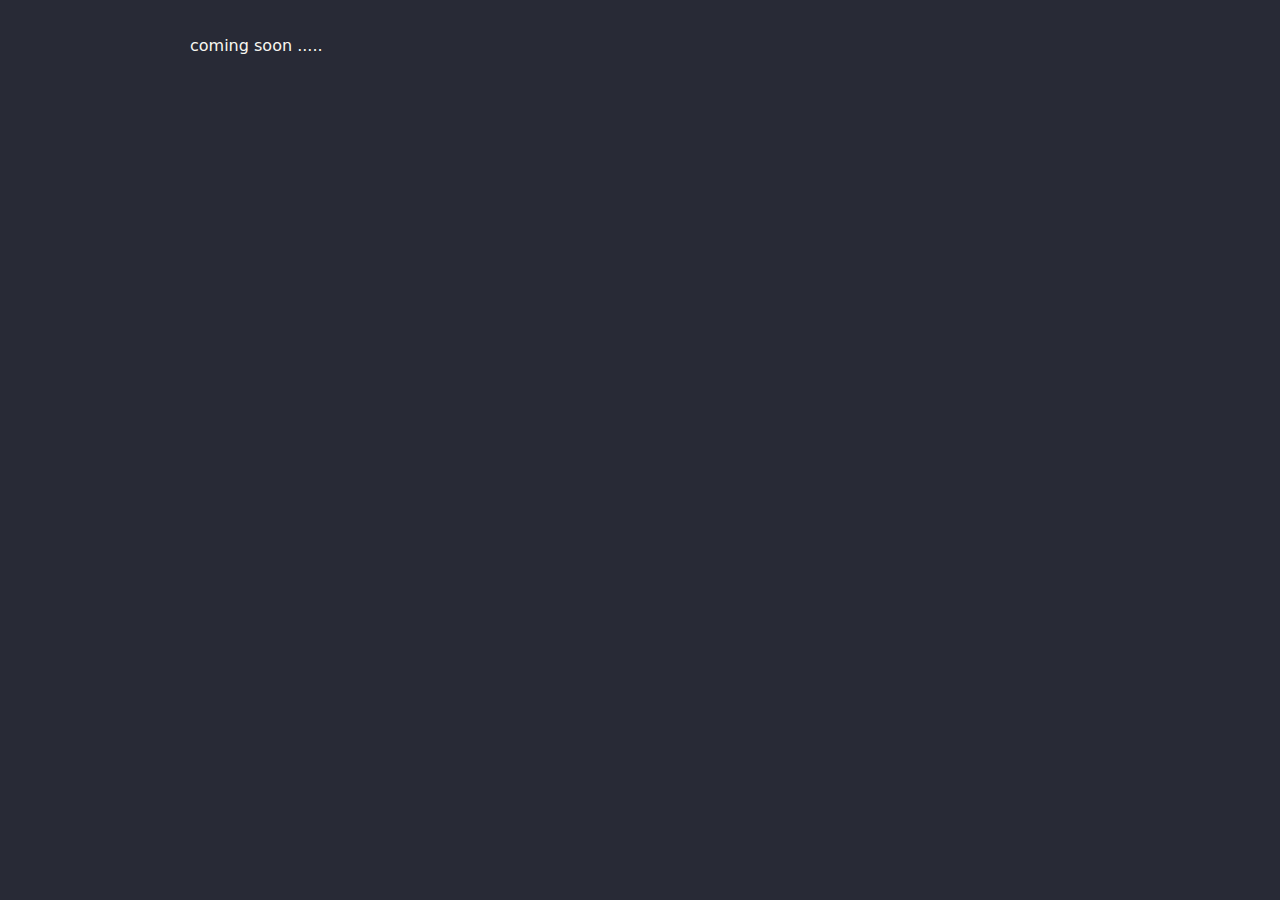
==== about.html @ 305b14df "added about.html" ====
<!DOCTYPE html>
<html lang="en">
<head>
    <meta charset="UTF-8">
    <meta name="viewport" content="width=device-width, initial-scale=1.0">
    <title>Document</title>
    <link rel="stylesheet" href="style.css">
</head>
<body class="blog">
    <p> coming soon .....</p>
</body>
</html>
---- style.css ----
body {
    --notion-font: ui-sans-serif,system-ui,-apple-system,BlinkMacSystemFont,"Segoe UI","Roboto","Oxygen","Ubuntu","Cantarell","Fira Sans","Droid Sans","Helvetica Neue","Noto Sans",sans-serif;
    font-family: var(--notion-font);
    overflow-x: hidden;
  }

.cont {
  font-size: 15px;

  max-width: 900px;

  margin: 0 auto;

  padding: 20px;

  /* flex: auto; */

  flex-direction: row;
}
.icon {
    margin: 0;
    text-align: center;
    font-size: 80px;
    padding: 20px;
  }
.container{
  display: flex;
  flex-direction: row;

  justify-content: space-between ;
  max-width: 900px;

  margin: 0 auto;

  padding: 20px;

}

.navbar{
  display: flex;
  flex-direction: row;
  flex-grow: 0.06;
  justify-content: space-between ;
}
.blog{
  display: flex;
  flex-direction: row;

  justify-content: space-between ;
  max-width: 900px;

  margin: 0 auto;

  padding: 20px;}

  .blog-title{
    display: flex;
    flex-direction: row;
  
    justify-content: space-between ;
    max-width: 900px;
  
    margin: 0 auto;
  
    padding: 20px;

  }

ul {
  list-style-type: none;
}
/* 
yacine theme */

/* vs-code theme: https://github.com/dracula/visual-studio-code/blob/master/src/dracula.yml */

main {
  font-family: Menlo, Monaco, 'Courier New', monospace;
  max-width: 38rem;
  padding: 2rem;
  margin: auto;
}

@media only screen and (max-device-width: 736px) {
  main {
    padding: 0rem;
  }
}

::selection {
  background: #44475A75;
}

body {
  background: #282A36;
  color:      #F8F8F2;
}

pre {
  background-color: #3c3836;
  padding: 1em;
  border: 0;
}

a, a:active, a:visited {
  color: #8BE9FD;
  /* background-color: #1d2021; */
}

h1, h2, h3, h4, h5 {
  color: #FF79C6;
  margin-bottom: .1rem;
}

blockquote {
  border-left: 1px solid #BD93F9;
  margin: 0.5em 10px;
  padding: 0.5em 10px;
  color: #BD93F9;
}
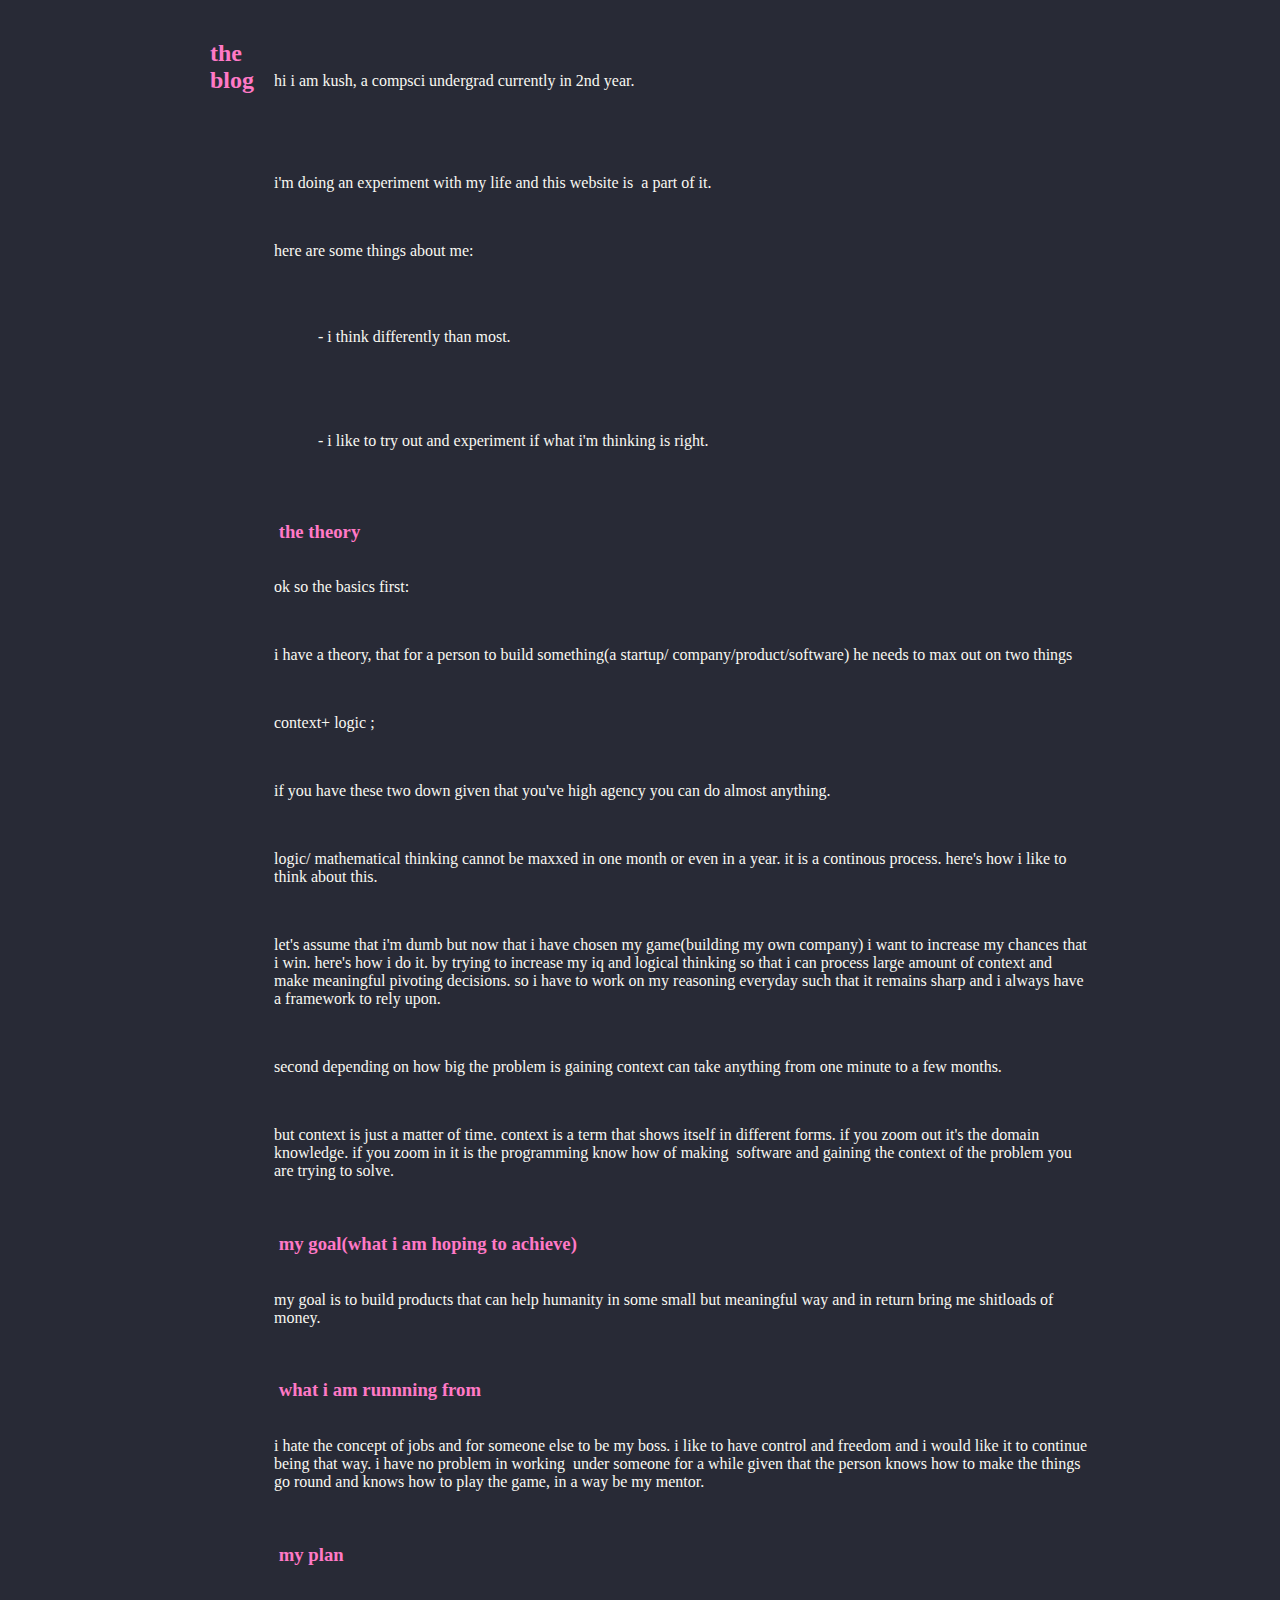
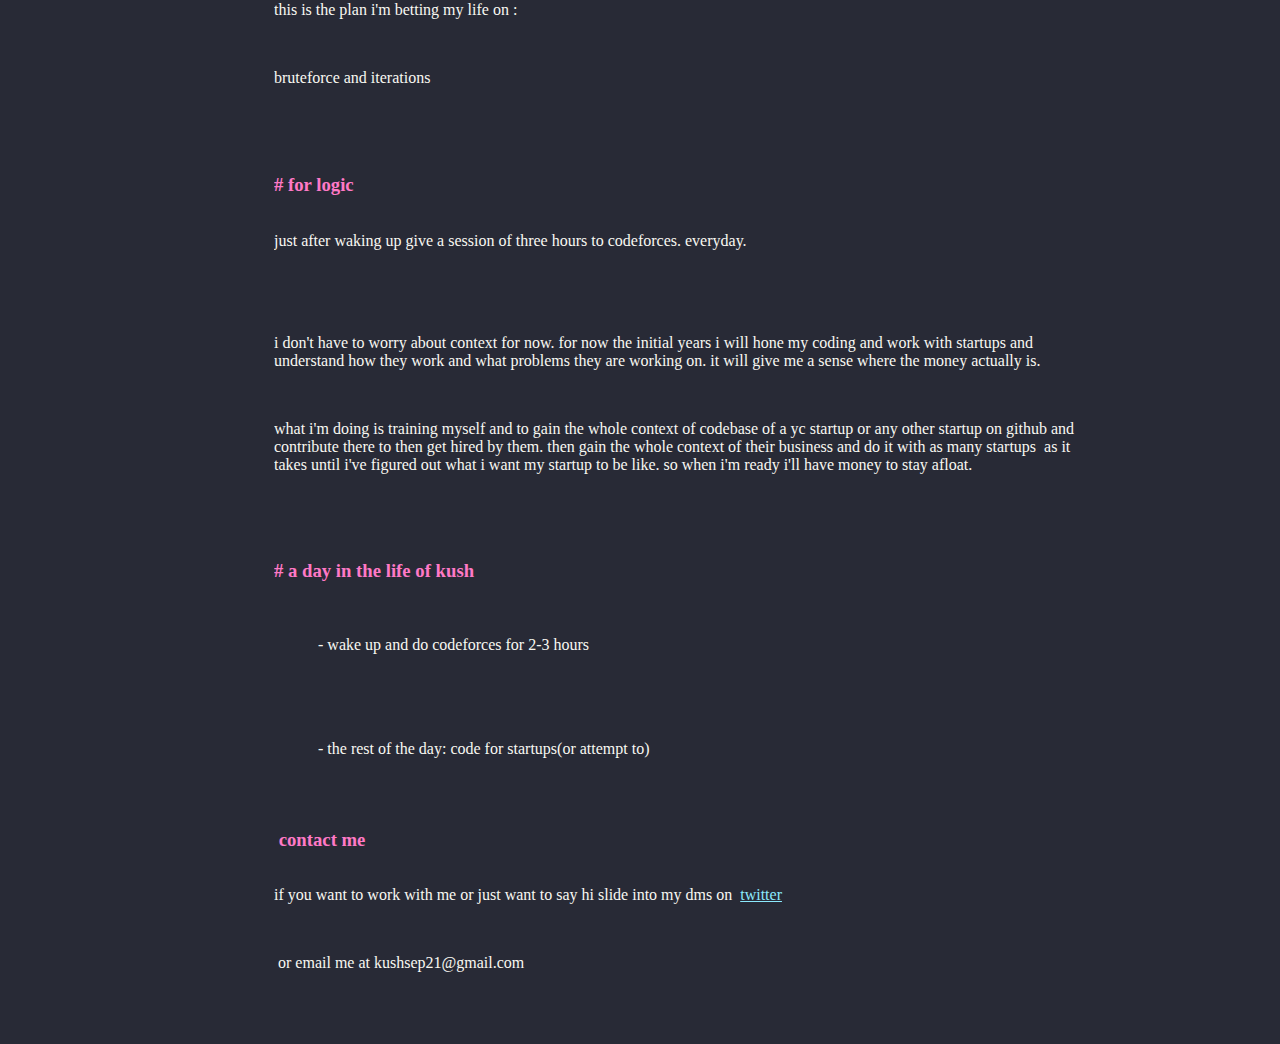
==== commit 05ee5168: "updated about" ====
--- a/about.html
+++ b/about.html
@@ -1,12 +1,22 @@
-<!DOCTYPE html>
-<html lang="en">
-<head>
-    <meta charset="UTF-8">
-    <meta name="viewport" content="width=device-width, initial-scale=1.0">
-    <title>Document</title>
-    <link rel="stylesheet" href="style.css">
-</head>
-<body class="blog">
-    <p> coming soon .....</p>
-</body>
-</html>+
+      <!DOCTYPE html>
+      <html>
+        <head>
+          <title>😁/blog</title>
+          <link rel="stylesheet" href="style.css">
+          <style>
+            #file-content {
+              white-space: pre-wrap; /* Preserves line breaks */
+              /*   //   max-width: 500px; Set a maximum width for overflow */
+              overflow-x: auto; /* Enable horizontal scrolling if needed */
+            }
+          </style>
+        </head>
+        <body class = "blog">
+            <h2 class = "blog-title"> the blog</h2>
+          <div id="file-content">
+            <p>hi i am kush, a compsci undergrad currently in 2nd year. </p> <p></p> <p>i'm doing an experiment with my life and this website is  a part of it. </p> <p>here are some things about me:</p> <ul> <li> - i think differently than most.</li> </ul> <ul> <li> - i like to try out and experiment if what i'm thinking is right. </li> </ul> <h3> the theory</h3> <p>ok so the basics first:</p> <p>i have a theory, that for a person to build something(a startup/ company/product/software) he needs to max out on two things</p> <p>context+ logic ; </p> <p>if you have these two down given that you've high agency you can do almost anything. </p> <p>logic/ mathematical thinking cannot be maxxed in one month or even in a year. it is a continous process. here's how i like to think about this. </p> <p>let's assume that i'm dumb but now that i have chosen my game(building my own company) i want to increase my chances that i win. here's how i do it. by trying to increase my iq and logical thinking so that i can process large amount of context and make meaningful pivoting decisions. so i have to work on my reasoning everyday such that it remains sharp and i always have a framework to rely upon. </p> <p>second depending on how big the problem is gaining context can take anything from one minute to a few months. </p> <p>but context is just a matter of time. context is a term that shows itself in different forms. if you zoom out it's the domain knowledge. if you zoom in it is the programming know how of making  software and gaining the context of the problem you are trying to solve.</p> <h3> my goal(what i am hoping to achieve)</h3> <p>my goal is to build products that can help humanity in some small but meaningful way and in return bring me shitloads of money. </p> <h3> what i am runnning from</h3> <p>i hate the concept of jobs and for someone else to be my boss. i like to have control and freedom and i would like it to continue being that way. i have no problem in working  under someone for a while given that the person knows how to make the things go round and knows how to play the game, in a way be my mentor.</p> <h3> my plan</h3> <p>this is the plan i'm betting my life on :</p> <p>bruteforce and iterations</p> <p></p> <h3># for logic</h3> <p>just after waking up give a session of three hours to codeforces. everyday. </p> <p></p> <p>i don't have to worry about context for now. for now the initial years i will hone my coding and work with startups and understand how they work and what problems they are working on. it will give me a sense where the money actually is. </p> <p>what i'm doing is training myself and to gain the whole context of codebase of a yc startup or any other startup on github and contribute there to then get hired by them. then gain the whole context of their business and do it with as many startups  as it takes until i've figured out what i want my startup to be like. so when i'm ready i'll have money to stay afloat. </p> <p></p> <h3># a day in the life of kush</h3> <ul> <li> - wake up and do codeforces for 2-3 hours </li> </ul> <ul> <li> - the rest of the day: code for startups(or attempt to) </li> </ul> <h3> contact me </h3> <p>if you want to work with me or just want to say hi slide into my dms on  <a href="https://twitter.com/kucchi09">twitter</a></p> <p> or email me at kushsep21@gmail.com</p>
+          </div>
+        </body>
+      </html>
+    --- a/style.css
+++ b/style.css
@@ -1,8 +1,4 @@
-body {
-    --notion-font: ui-sans-serif,system-ui,-apple-system,BlinkMacSystemFont,"Segoe UI","Roboto","Oxygen","Ubuntu","Cantarell","Fira Sans","Droid Sans","Helvetica Neue","Noto Sans",sans-serif;
-    font-family: var(--notion-font);
-    overflow-x: hidden;
-  }
+
 
 .cont {
   font-size: 15px;
